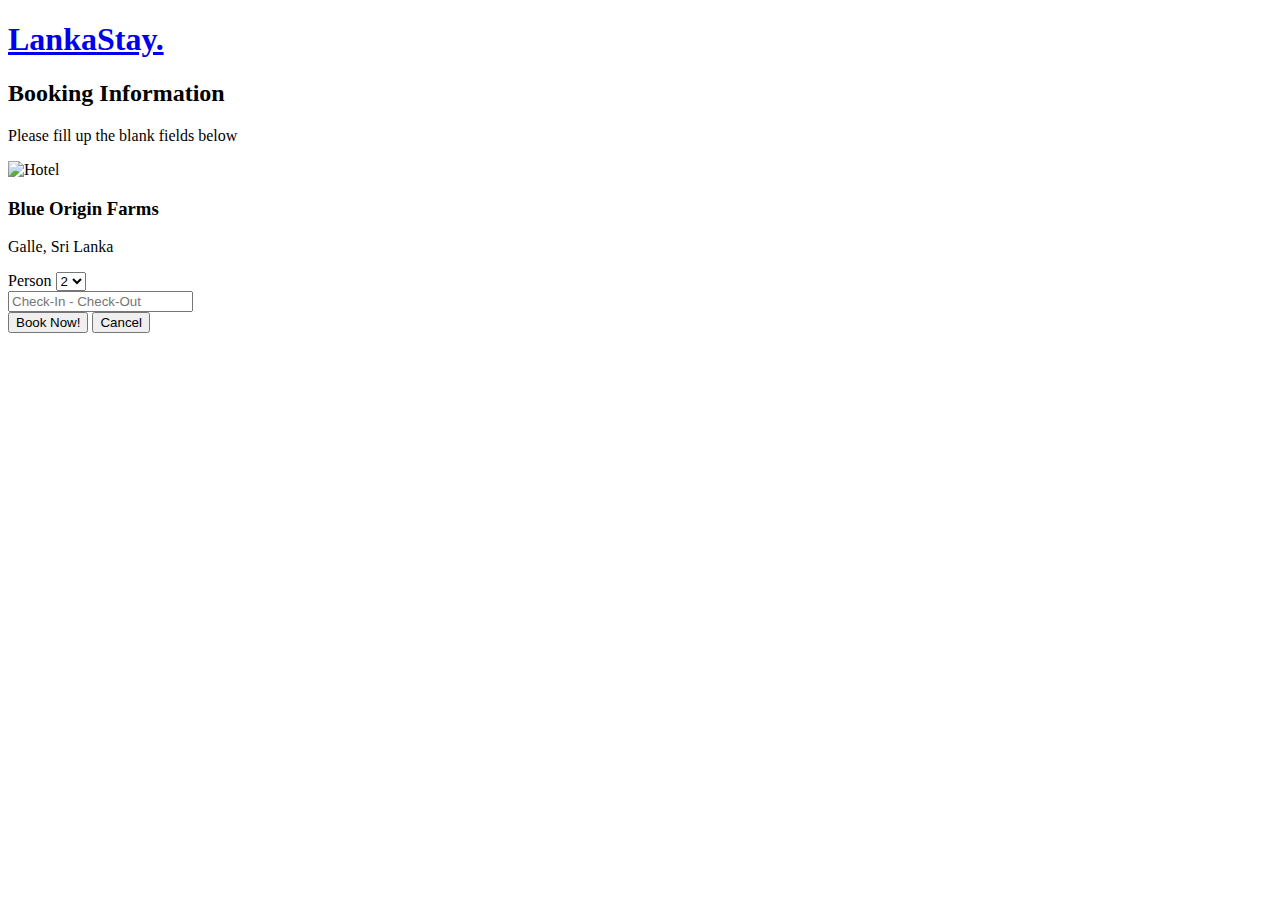
==== Booking.html @ c18a3c88 "almost done" ====
<!DOCTYPE html>
<html lang="en">
<head>
    <meta charset="UTF-8">
    <meta name="viewport" content="width=device-width, initial-scale=1.0">
    <script src="https://cdn.tailwindcss.com"></script>
    <link rel="stylesheet" href="./style.css">
    <script type="module" src="https://unpkg.com/ionicons@7.1.0/dist/ionicons/ionicons.esm.js"></script>
    <script nomodule src="https://unpkg.com/ionicons@7.1.0/dist/ionicons/ionicons.js"></script>
    <!-- Include Flatpickr CSS and JS used it for check in and out -->
<link rel="stylesheet" href="https://cdn.jsdelivr.net/npm/flatpickr/dist/flatpickr.min.css">
<script src="https://cdn.jsdelivr.net/npm/flatpickr"></script>
    <title>Booking Page</title>



 </head>
<body>
    <div class="max-w-[1260px] mx-auto px-4">

        <nav class="p-5 bg-white shadow relative">
            <div class="flex justify-center items-center">
              <h1 class="cursor-pointer">
                <a href="main.html" class="text-3xl font-bold">
                    <span class="text-blue-500">Lanka</span><span>Stay.</span>
                </a>
              </h1>
            </div>
        </nav>
    <div class="w-full max-w-4xl bg-white shadow-lg rounded-lg mt-10 p-6 mx-auto">
      
        <!-- Booking Info -->
        <h2 class="text-2xl text-blue-900 font-bold text-center mb-4">Booking Information</h2>
        <p class="text-gray-500 text-center mb-6">Please fill up the blank fields below</p>
        <div class="flex gap-32 mt-16 ml-10"> 
            <!-- <img id="property-image" class="w-64 h-48 object-cover rounded-lg" alt="Property"> -->
             <img id="hotel-image" src="" alt="Hotel" class="w-64 h-48  object-cover rounded-lg shadow-md">
            <div class="">
                <h3 id="property-name" class="text-xl font-bold"></h3>
                <p id="property-location" class="text-gray-500"></p>
                <!-- <p class="text-lg mt-4">You will pay <span id="total-cost"></span> for 2 Days</p> -->
                <div class="bg-white flex items-center px-4 py-2 rounded-lg shadow-md text-gray-700 font-medium hover:bg-gray-100 w-full mt-10 sm:w-auto">
                    <ion-icon name="person-outline" class="mr-2 text-xl"></ion-icon>
                    Person
                    <select id="personCount" class="ml-2 bg-transparent outline-none">
                      <option value="1">1</option>
                      <option value="2" selected>2</option>
                      <option value="3">3</option>
                      <option value="4">4</option>
                      <option value="5">5</option>
                      <option value="6">6</option>
                    </select>
                  </div>
                <div class="relative w-full mt-10 sm:w-auto">
                    <ion-icon name="calendar-outline" class="absolute left-4 top-5 transform -translate-y-1/2 text-xl text-gray-700"></ion-icon>
                    <input id="date-range" type="text" placeholder="Check-In - Check-Out" class="bg-white pl-12 pr-4 py-2 rounded-lg shadow-md text-gray-700 font-medium hover:bg-gray-100 w-full sm:w-auto cursor-pointer appearance-none placeholder-gray-700" />
                  </div>
            </div>
         </div> 
        <!-- Booking Actions -->
         <div class="mt-20 ml-48 ">
            <button 
                onclick="navigateToPayment()" 
                class=" w-48 h-12 bg-blue-800  hover:bg-blue-700 text-white py-3 rounded-lg">
                Book Now!
            </button>
            <button 
            onclick="navigateToHome()" 
            class=" w-48 h-12 bg-gray-400 hover:bg-gray-500 text-white py-3 rounded-lg">
            Cancel 
        </button>
        </div>
    </div>
</div>

    <script src="checkout.js"></script>
    <script src="./description.js"></script>
</body>
</html>
---- style.css ----
.text {
    display: inline-block;
    width: 0;
    white-space: nowrap;
    overflow: hidden;
    animation: typing 3s  1s forwards, cursor 0.75s step-end infinite;
  }
  
  @keyframes cursor {
    50% {
      border-color: transparent;
    }
  }
  
  @keyframes typing {
    from {
      width: 0;
    }
    to {
      width: 100%;
    }
  }
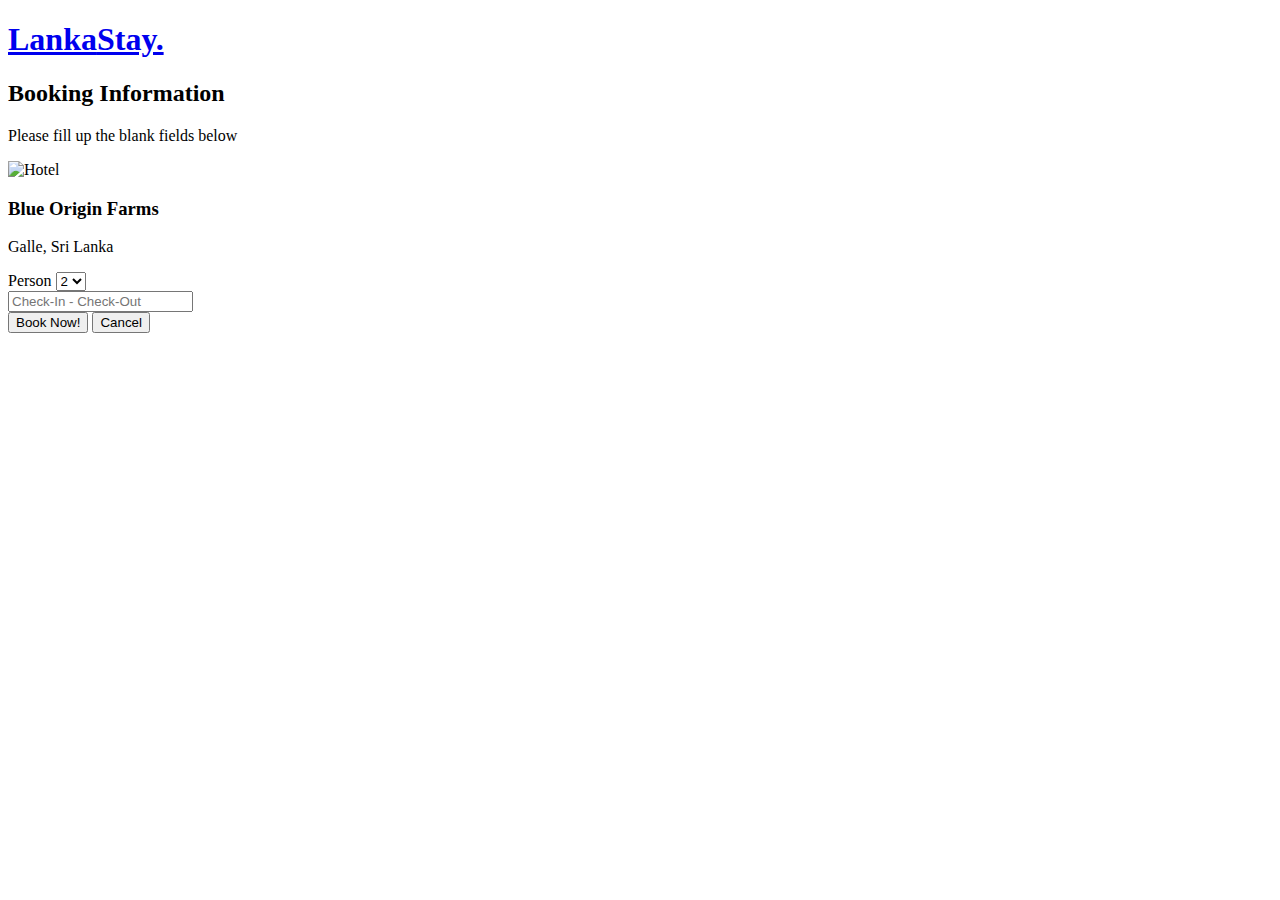
==== commit d76f1f46: "finished" ====
--- a/Booking.html
+++ b/Booking.html
@@ -27,50 +27,84 @@
               </h1>
             </div>
         </nav>
-    <div class="w-full max-w-4xl bg-white shadow-lg rounded-lg mt-10 p-6 mx-auto">
-      
-        <!-- Booking Info -->
-        <h2 class="text-2xl text-blue-900 font-bold text-center mb-4">Booking Information</h2>
-        <p class="text-gray-500 text-center mb-6">Please fill up the blank fields below</p>
-        <div class="flex gap-32 mt-16 ml-10"> 
-            <!-- <img id="property-image" class="w-64 h-48 object-cover rounded-lg" alt="Property"> -->
-             <img id="hotel-image" src="" alt="Hotel" class="w-64 h-48  object-cover rounded-lg shadow-md">
-            <div class="">
-                <h3 id="property-name" class="text-xl font-bold"></h3>
-                <p id="property-location" class="text-gray-500"></p>
-                <!-- <p class="text-lg mt-4">You will pay <span id="total-cost"></span> for 2 Days</p> -->
-                <div class="bg-white flex items-center px-4 py-2 rounded-lg shadow-md text-gray-700 font-medium hover:bg-gray-100 w-full mt-10 sm:w-auto">
-                    <ion-icon name="person-outline" class="mr-2 text-xl"></ion-icon>
-                    Person
-                    <select id="personCount" class="ml-2 bg-transparent outline-none">
-                      <option value="1">1</option>
-                      <option value="2" selected>2</option>
-                      <option value="3">3</option>
-                      <option value="4">4</option>
-                      <option value="5">5</option>
-                      <option value="6">6</option>
-                    </select>
-                  </div>
-                <div class="relative w-full mt-10 sm:w-auto">
-                    <ion-icon name="calendar-outline" class="absolute left-4 top-5 transform -translate-y-1/2 text-xl text-gray-700"></ion-icon>
-                    <input id="date-range" type="text" placeholder="Check-In - Check-Out" class="bg-white pl-12 pr-4 py-2 rounded-lg shadow-md text-gray-700 font-medium hover:bg-gray-100 w-full sm:w-auto cursor-pointer appearance-none placeholder-gray-700" />
-                  </div>
+        <div class="w-full max-w-4xl bg-white shadow-lg rounded-lg mt-10 p-6 mx-auto">
+            <!-- Booking Info -->
+            <h2 class="text-2xl text-blue-900 font-bold text-center mb-4">
+              Booking Information
+            </h2>
+            <p class="text-gray-500 text-center mb-6">
+              Please fill up the blank fields below
+            </p>
+          
+            <!-- Responsive Flex Container -->
+            <div class="flex flex-col sm:flex-row gap-6 sm:gap-10 mt-10 sm:mt-16 justify-center items-center">
+            
+              <img
+                id="hotel-image"
+                src=""
+                alt="Hotel"
+                class="w-full sm:w-64 h-48 object-cover rounded-lg shadow-md mx-auto"
+              />
+          
+            
+              <div class="flex flex-col items-center sm:items-start">
+                <h3
+                  id="property-name"
+                  class="text-xl font-bold text-center sm:text-left"
+                ></h3>
+                <p id="property-location" class="text-gray-500 text-center sm:text-left"></p>
+                <div
+                  class="bg-white flex items-center px-4 py-2 rounded-lg shadow-md text-gray-700 font-medium hover:bg-gray-100 w-full sm:w-auto mt-6"
+                >
+                  <ion-icon name="person-outline" class="mr-2 text-xl"></ion-icon>
+                  Person
+                  <select
+                    id="personCount"
+                    class="ml-2 bg-transparent outline-none w-full sm:w-auto"
+                  >
+                    <option value="1">1</option>
+                    <option value="2" selected>2</option>
+                    <option value="3">3</option>
+                    <option value="4">4</option>
+                    <option value="5">5</option>
+                    <option value="6">6</option>
+                  </select>
+                </div>
+          
+                
+                <div class="relative w-full mt-6">
+                  <ion-icon
+                    name="calendar-outline"
+                    class="absolute left-4 top-3 transform -translate-y-1/2 text-xl text-gray-700"
+                  ></ion-icon>
+                  <input
+                    id="date-range"
+                    type="text"
+                    placeholder="Check-In - Check-Out"
+                    class="bg-white pl-12 pr-4 py-2 rounded-lg shadow-md text-gray-700 font-medium hover:bg-gray-100 w-full sm:w-auto cursor-pointer appearance-none placeholder-gray-700"
+                  />
+                </div>
+              </div>
             </div>
-         </div> 
-        <!-- Booking Actions -->
-         <div class="mt-20 ml-48 ">
-            <button 
-                onclick="navigateToPayment()" 
-                class=" w-48 h-12 bg-blue-800  hover:bg-blue-700 text-white py-3 rounded-lg">
+          
+            <!-- Booking Actions -->
+            <div
+              class="mt-12 flex flex-col sm:flex-row gap-4 justify-center items-center"
+            >
+              <button
+                onclick="navigateToPayment()"
+                class="w-full sm:w-48 h-12 bg-blue-800 hover:bg-blue-700 text-white py-3 rounded-lg text-center"
+              >
                 Book Now!
-            </button>
-            <button 
-            onclick="navigateToHome()" 
-            class=" w-48 h-12 bg-gray-400 hover:bg-gray-500 text-white py-3 rounded-lg">
-            Cancel 
-        </button>
-        </div>
-    </div>
+              </button>
+              <button
+                onclick="navigateToHome()"
+                class="w-full sm:w-48 h-12 bg-gray-400 hover:bg-gray-500 text-white py-3 rounded-lg text-center"
+              >
+                Cancel
+              </button>
+            </div>
+          </div>
 </div>
 
     <script src="checkout.js"></script>
